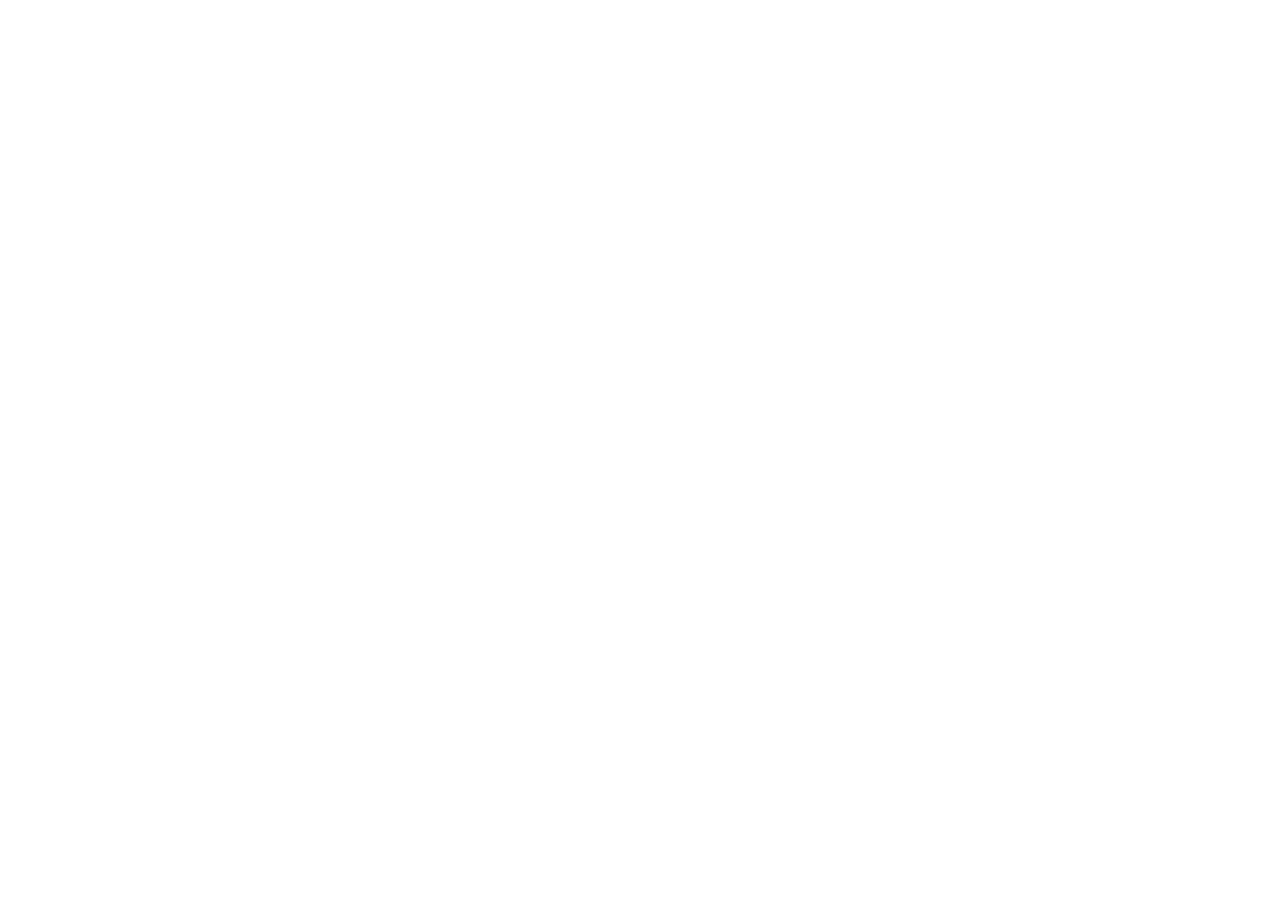
==== docs/index.html @ ff1daa81 "Rename folder build-docs" ====
<!doctype html><html lang="en"><head><meta charset="utf-8"/><link rel="icon" href="/favicon.ico"/><meta name="viewport" content="width=device-width,initial-scale=1"/><meta name="theme-color" content="#000000"/><meta name="description" content="Web site created using create-react-app"/><link rel="apple-touch-icon" href="/logo192.png"/><link rel="manifest" href="/manifest.json"/><link rel="stylesheet" href="https://cdnjs.cloudflare.com/ajax/libs/animate.css/4.1.1/animate.min.css"/><title>GifApp</title><script defer="defer" src="/static/js/main.94bf712f.js"></script><link href="/static/css/main.7d429870.css" rel="stylesheet"></head><body><noscript>You need to enable JavaScript to run this app.</noscript><div id="root"></div></body></html>
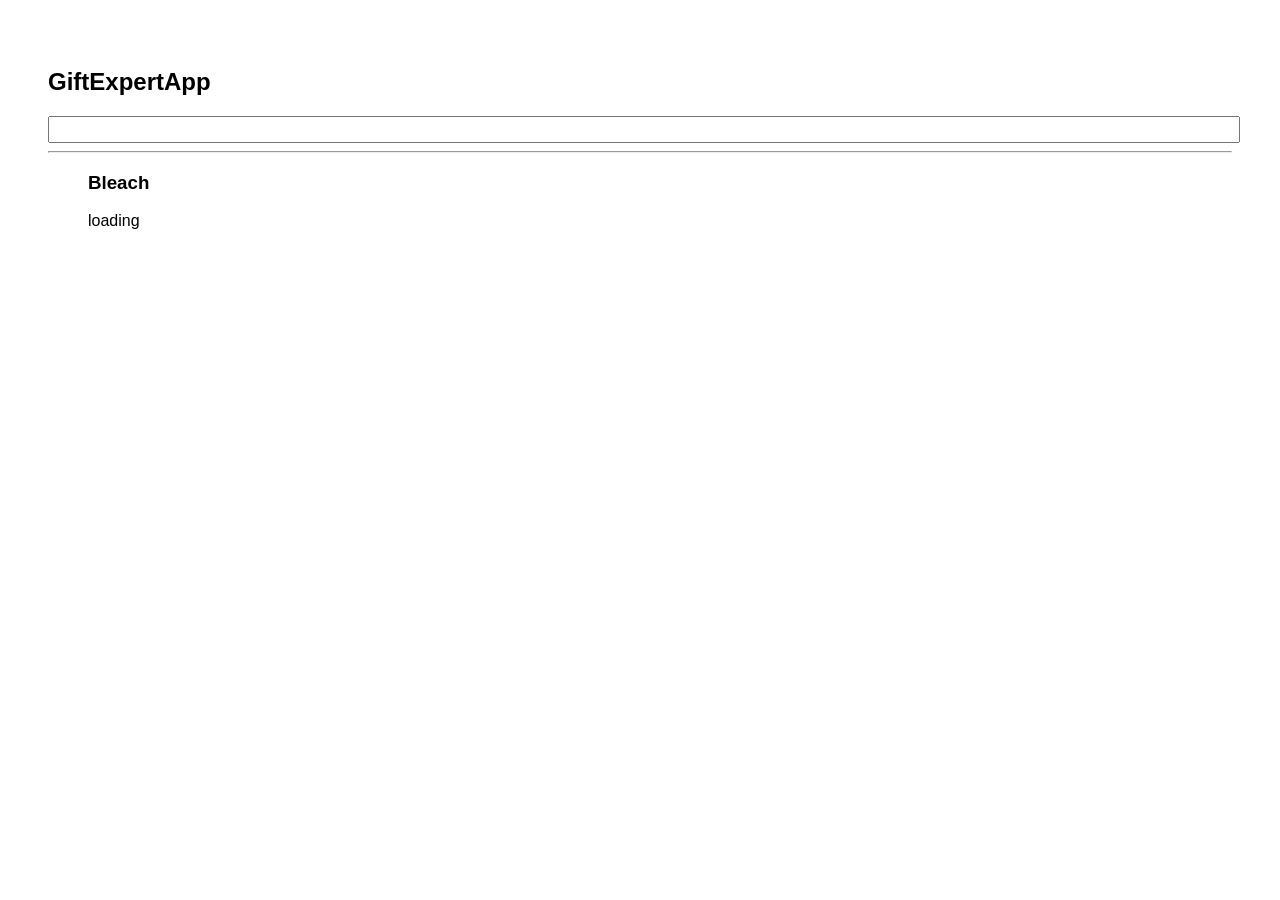
==== commit 7c061548: "index in others folder" ====
--- a/docs/index.html
+++ b/docs/index.html
@@ -1 +1,22 @@
-<!doctype html><html lang="en"><head><meta charset="utf-8"/><link rel="icon" href="/favicon.ico"/><meta name="viewport" content="width=device-width,initial-scale=1"/><meta name="theme-color" content="#000000"/><meta name="description" content="Web site created using create-react-app"/><link rel="apple-touch-icon" href="/logo192.png"/><link rel="manifest" href="/manifest.json"/><link rel="stylesheet" href="https://cdnjs.cloudflare.com/ajax/libs/animate.css/4.1.1/animate.min.css"/><title>GifApp</title><script defer="defer" src="/static/js/main.94bf712f.js"></script><link href="/static/css/main.7d429870.css" rel="stylesheet"></head><body><noscript>You need to enable JavaScript to run this app.</noscript><div id="root"></div></body></html>+<!doctype html>
+<html lang="en">
+
+<head>
+    <meta charset="utf-8" />
+    <link rel="icon" href="./favicon.ico" />
+    <meta name="viewport" content="width=device-width,initial-scale=1" />
+    <meta name="theme-color" content="#000000" />
+    <meta name="description" content="Web site created using create-react-app" />
+    <link rel="apple-touch-icon" href="./logo192.png" />
+    <link rel="manifest" href="./manifest.json" />
+    <link rel="stylesheet" href="https://cdnjs.cloudflare.com/ajax/libs/animate.css/4.1.1/animate.min.css" />
+    <title>GifApp</title>
+    <script defer="defer" src="./static/js/main.94bf712f.js"></script>
+    <link href="./static/css/main.7d429870.css" rel="stylesheet">
+</head>
+
+<body><noscript>You need to enable JavaScript to run this app.</noscript>
+    <div id="root"></div>
+</body>
+
+</html>
--- a/docs/static/css/main.7d429870.css
+++ b/docs/static/css/main.7d429870.css
@@ -0,0 +1,2 @@
+*{font-family:Helvetica,Arial,sans-serif}body{padding:40px}input{color:gray;font-size:1.1rem;width:100%}.card-grid{display:flex;flex-direction:row;flex-wrap:wrap}.card{align-content:center;border:1px solid gray;border-radius:6px;margin-bottom:10px;margin-right:10px;overflow:hidden}.card p{padding:5px;text-align:center}.card img{max-height:170px}
+/*# sourceMappingURL=main.7d429870.css.map*/
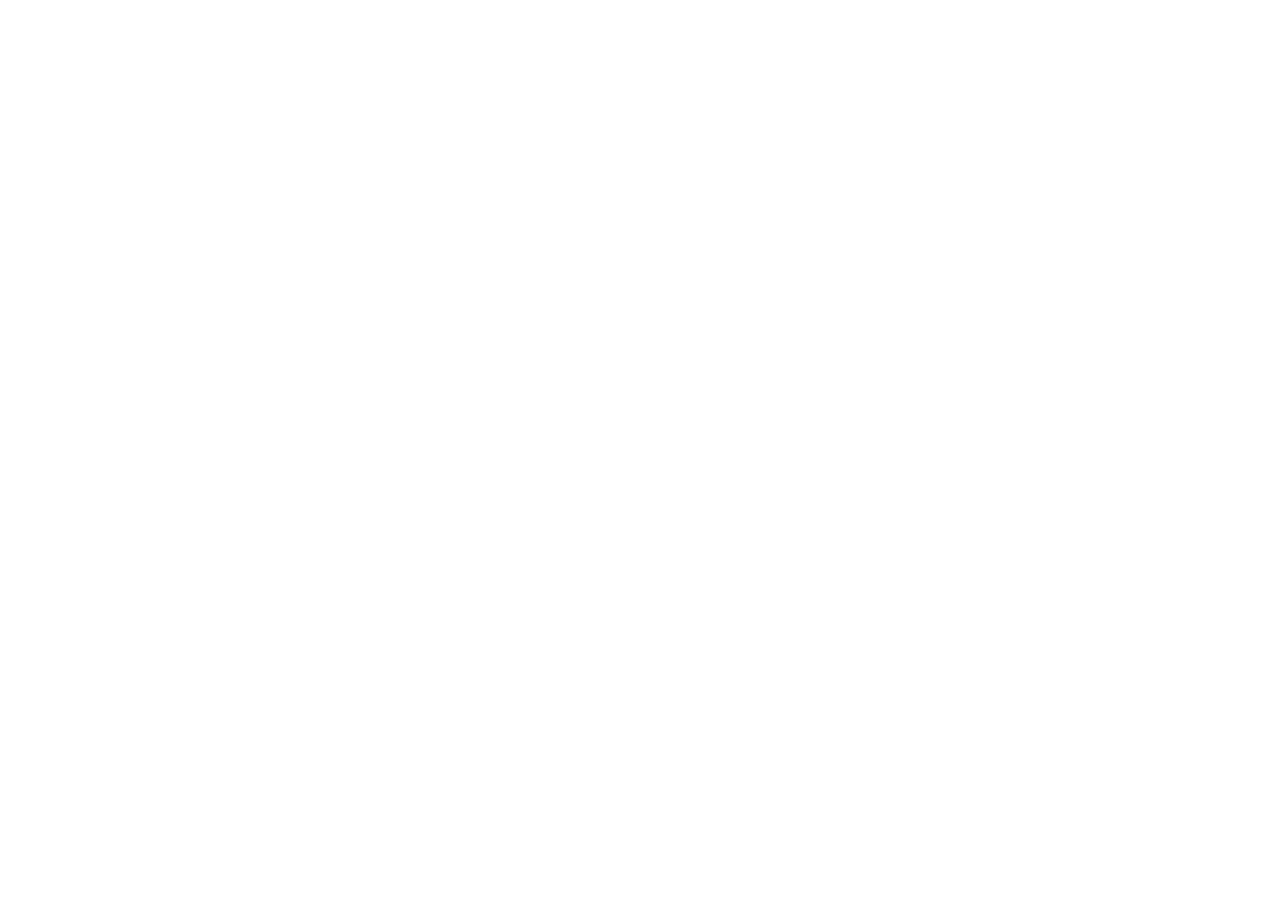
==== commit d7ed0c76: "fixx" ====
--- a/docs/index.html
+++ b/docs/index.html
@@ -1,22 +1 @@
-<!doctype html>
-<html lang="en">
-
-<head>
-    <meta charset="utf-8" />
-    <link rel="icon" href="./favicon.ico" />
-    <meta name="viewport" content="width=device-width,initial-scale=1" />
-    <meta name="theme-color" content="#000000" />
-    <meta name="description" content="Web site created using create-react-app" />
-    <link rel="apple-touch-icon" href="./logo192.png" />
-    <link rel="manifest" href="./manifest.json" />
-    <link rel="stylesheet" href="https://cdnjs.cloudflare.com/ajax/libs/animate.css/4.1.1/animate.min.css" />
-    <title>GifApp</title>
-    <script defer="defer" src="./static/js/main.94bf712f.js"></script>
-    <link href="./static/css/main.7d429870.css" rel="stylesheet">
-</head>
-
-<body><noscript>You need to enable JavaScript to run this app.</noscript>
-    <div id="root"></div>
-</body>
-
-</html>+<!doctype html><html lang="en"><head><meta charset="utf-8"/><link rel="icon" href="/favicon.ico"/><meta name="viewport" content="width=device-width,initial-scale=1"/><meta name="theme-color" content="#000000"/><meta name="description" content="Web site created using create-react-app"/><link rel="apple-touch-icon" href="/logo192.png"/><link rel="manifest" href="/manifest.json"/><link rel="stylesheet" href="https://cdnjs.cloudflare.com/ajax/libs/animate.css/4.1.1/animate.min.css"/><title>GifApp</title><script defer="defer" src="/static/js/main.4aa8c240.js"></script><link href="/static/css/main.7d429870.css" rel="stylesheet"></head><body><noscript>You need to enable JavaScript to run this app.</noscript><div id="root"></div></body></html>
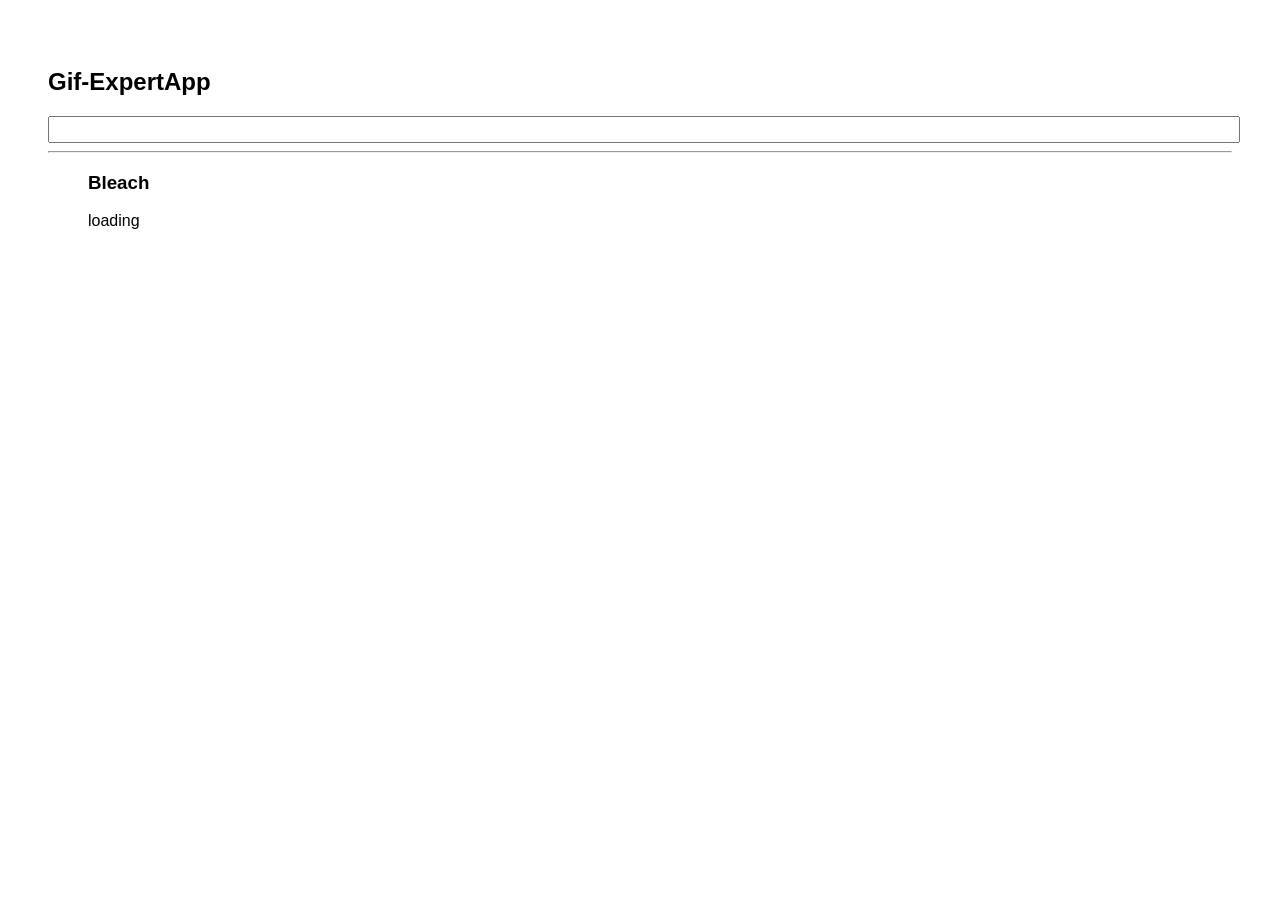
==== commit 7ec9e8b2: "fix index" ====
--- a/docs/index.html
+++ b/docs/index.html
@@ -1 +1,22 @@
-<!doctype html><html lang="en"><head><meta charset="utf-8"/><link rel="icon" href="/favicon.ico"/><meta name="viewport" content="width=device-width,initial-scale=1"/><meta name="theme-color" content="#000000"/><meta name="description" content="Web site created using create-react-app"/><link rel="apple-touch-icon" href="/logo192.png"/><link rel="manifest" href="/manifest.json"/><link rel="stylesheet" href="https://cdnjs.cloudflare.com/ajax/libs/animate.css/4.1.1/animate.min.css"/><title>GifApp</title><script defer="defer" src="/static/js/main.4aa8c240.js"></script><link href="/static/css/main.7d429870.css" rel="stylesheet"></head><body><noscript>You need to enable JavaScript to run this app.</noscript><div id="root"></div></body></html>+<!doctype html>
+<html lang="en">
+
+<head>
+    <meta charset="utf-8" />
+    <link rel="icon" href="./favicon.ico" />
+    <meta name="viewport" content="width=device-width,initial-scale=1" />
+    <meta name="theme-color" content="#000000" />
+    <meta name="description" content="Web site created using create-react-app" />
+    <link rel="apple-touch-icon" href="./logo192.png" />
+    <link rel="manifest" href="./manifest.json" />
+    <link rel="stylesheet" href="https://cdnjs.cloudflare.com/ajax/libs/animate.css/4.1.1/animate.min.css" />
+    <title>GifApp</title>
+    <script defer="defer" src="./static/js/main.4aa8c240.js"></script>
+    <link href="./static/css/main.7d429870.css" rel="stylesheet">
+</head>
+
+<body><noscript>You need to enable JavaScript to run this app.</noscript>
+    <div id="root"></div>
+</body>
+
+</html>
--- a/docs/static/css/main.7d429870.css
+++ b/docs/static/css/main.7d429870.css
@@ -0,0 +1,2 @@
+*{font-family:Helvetica,Arial,sans-serif}body{padding:40px}input{color:gray;font-size:1.1rem;width:100%}.card-grid{display:flex;flex-direction:row;flex-wrap:wrap}.card{align-content:center;border:1px solid gray;border-radius:6px;margin-bottom:10px;margin-right:10px;overflow:hidden}.card p{padding:5px;text-align:center}.card img{max-height:170px}
+/*# sourceMappingURL=main.7d429870.css.map*/
